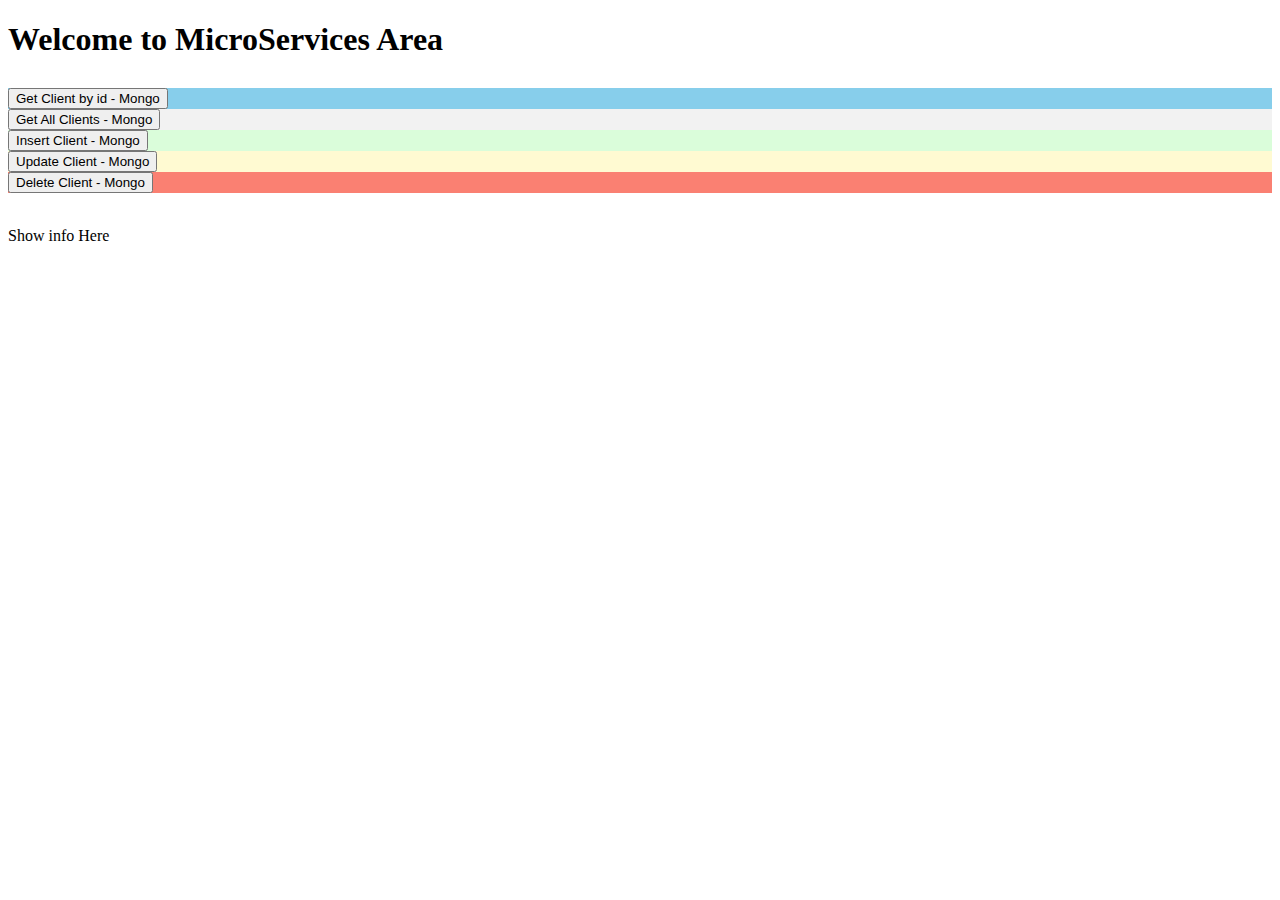
==== src/main/resources/templates/Microservices.html @ c1ce6953 "-Adding Views Logic" ====
<!DOCTYPE html>
<html xmlns:th="http://www.thymeleaf.org">
<head>
															<meta charset="UTF-8" />
													 		 <!-- Required meta tags -->
				                                            <meta name="viewport" content="width=device-width, initial-scale=1, shrink-to-fit=no"/>
			
			                                        	    <!-- Bootstrap CSS -->
			                                         	    <link rel="stylesheet" href="https://stackpath.bootstrapcdn.com/bootstrap/4.1.3/css/bootstrap.min.css" integrity="sha384-MCw98/SFnGE8fJT3GXwEOngsV7Zt27NXFoaoApmYm81iuXoPkFOJwJ8ERdknLPMO" crossorigin="anonymous"></link>
			                                             	<style type="text/css"> 
			                                         	    </style>
                                
    <title>MicroServices</title>
</head>
<body>
	<h1 class="text-center" style="margin-bottom: 30px">Welcome to MicroServices Area</h1>
    <h2 th:text="${titulo}"></h2>
        <div  class="row" >
            <div  class="col-2 offset-1">
                <div class="container border border-dark w-100 p-3" style="background: #87CEEB">
                    <button type="button" class="btn btn-primary  btn-block"> Get Client by id  - Mongo</button>
                </div>
            </div>
            <div  class="col-2">
                <div class="container border border-dark w-100 p-3"  style="background: #F2F2F2">
                    <button type="button" class="btn btn-secondary  btn-block">Get All Clients  - Mongo</button>
                    <a href=""></a>
                </div>
            </div>
            <div  class="col-2">
                 <div class="container border border-dark w-100 p-3" style="background: #DAFDDA">
                     <button type="button" class="btn btn-success  btn-block">Insert Client - Mongo</button>
                     <a href=""></a>
                </div>  
            </div>
             <div  class="col-2">
                 <div class="container border border-dark w-100 p-3" style="background: #FFFAD2">
                      <button type="button" class="btn btn-warning  btn-block">Update Client - Mongo</button>
                      <a href=""></a>
                 </div>
            </div>
             <div  class="col-2" >
                 <div class="container border border-dark w-100 p-3" style="background: #FA8072">
                     <button type="button" class="btn btn-danger  btn-block ">Delete Client - Mongo</button>
                     <a href=""></a>
                 </div>
            </div>
        </div>
        <br/>
        <div class="row">
             <div class="col-10 offset-1">
                    <p class="border border-dark " style="height: 400px">
                            Show info Here
                    </p>
            </div>
        </div>

                                       <!-- jQuery first, 
                                            then Popper.js, 
                                            then Bootstrap JS -->
                                            <script src="https://code.jquery.com/jquery-3.3.1.slim.min.js" integrity="sha384-q8i/X+965DzO0rT7abK41JStQIAqVgRVzpbzo5smXKp4YfRvH+8abtTE1Pi6jizo" crossorigin="anonymous"></script>
                                            <script src="https://cdnjs.cloudflare.com/ajax/libs/popper.js/1.14.3/umd/popper.min.js" integrity="sha384-ZMP7rVo3mIykV+2+9J3UJ46jBk0WLaUAdn689aCwoqbBJiSnjAK/l8WvCWPIPm49" crossorigin="anonymous"></script>
                                            <script src="https://stackpath.bootstrapcdn.com/bootstrap/4.1.3/js/bootstrap.min.js" integrity="sha384-ChfqqxuZUCnJSK3+MXmPNIyE6ZbWh2IMqE241rYiqJxyMiZ6OW/JmZQ5stwEULTy" crossorigin="anonymous"></script>
</body>
</html>
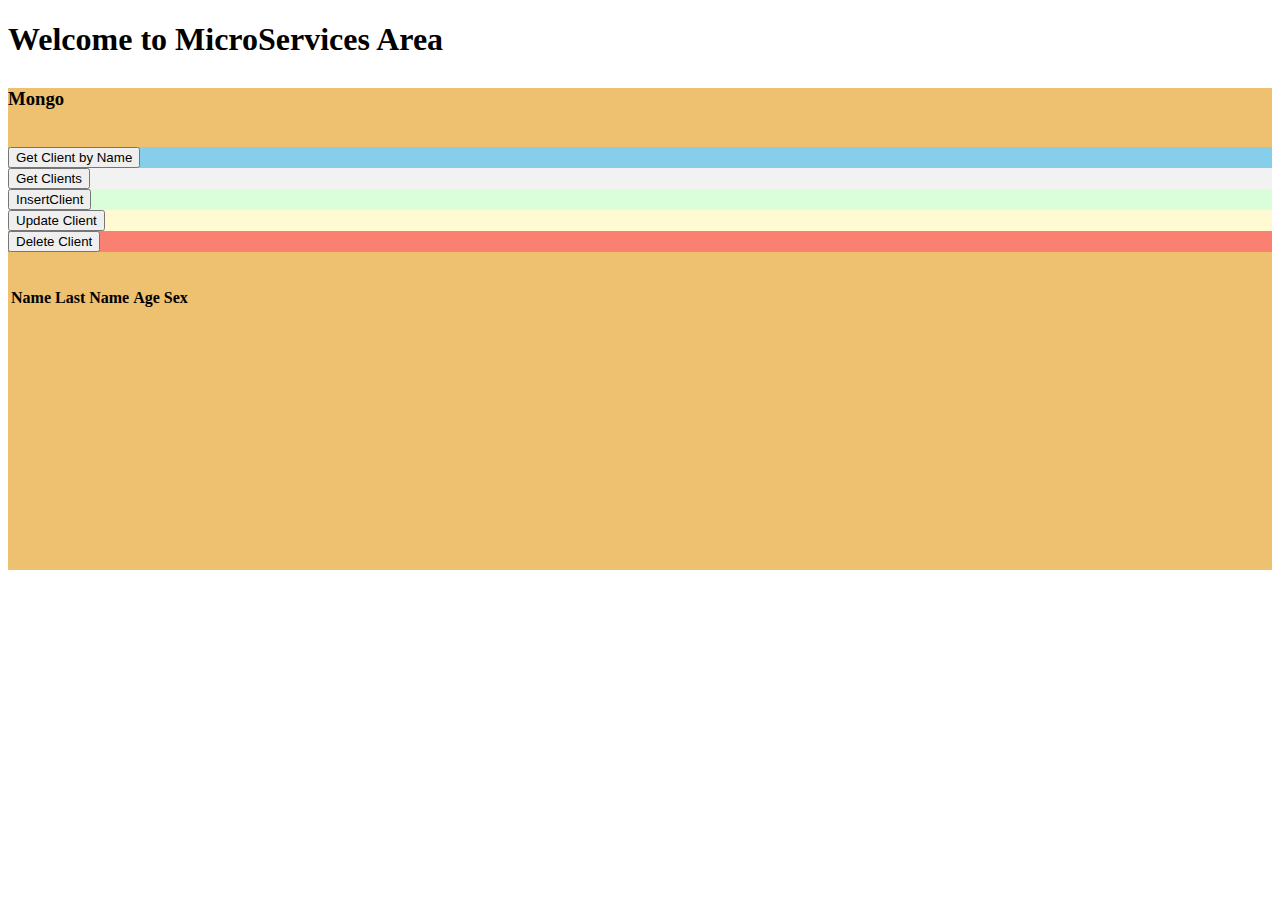
==== commit 9951339a: "Adding getClient functionability" ====
--- a/src/main/resources/templates/Microservices.html
+++ b/src/main/resources/templates/Microservices.html
@@ -1,65 +1,90 @@
 <!DOCTYPE html>
 <html xmlns:th="http://www.thymeleaf.org">
 <head>
-															<meta charset="UTF-8" />
-													 		 <!-- Required meta tags -->
-				                                            <meta name="viewport" content="width=device-width, initial-scale=1, shrink-to-fit=no"/>
-			
-			                                        	    <!-- Bootstrap CSS -->
-			                                         	    <link rel="stylesheet" href="https://stackpath.bootstrapcdn.com/bootstrap/4.1.3/css/bootstrap.min.css" integrity="sha384-MCw98/SFnGE8fJT3GXwEOngsV7Zt27NXFoaoApmYm81iuXoPkFOJwJ8ERdknLPMO" crossorigin="anonymous"></link>
-			                                             	<style type="text/css"> 
-			                                         	    </style>
-                                
-    <title>MicroServices</title>
+<meta charset="UTF-8" />
+
+<!-- Required meta tags -->																				
+<meta name="viewport"content="width=device-width, initial-scale=1, shrink-to-fit=no" />
+<!-- BOOTSTRAP -->																				
+<link rel="stylesheet" href="https://stackpath.bootstrapcdn.com/bootstrap/4.1.3/css/bootstrap.min.css" integrity="sha384-MCw98/SFnGE8fJT3GXwEOngsV7Zt27NXFoaoApmYm81iuXoPkFOJwJ8ERdknLPMO" crossorigin="anonymous"></link>
+                             	                                 	    
+<!-- Required meta tags -->																				
+<link rel="stylesheet" th:href="@{/css/style.css}"></link>
+
+<title>MicroServices</title>
 </head>
 <body>
-	<h1 class="text-center" style="margin-bottom: 30px">Welcome to MicroServices Area</h1>
-    <h2 th:text="${titulo}"></h2>
-        <div  class="row" >
-            <div  class="col-2 offset-1">
-                <div class="container border border-dark w-100 p-3" style="background: #87CEEB">
-                    <button type="button" class="btn btn-primary  btn-block"> Get Client by id  - Mongo</button>
-                </div>
-            </div>
-            <div  class="col-2">
-                <div class="container border border-dark w-100 p-3"  style="background: #F2F2F2">
-                    <button type="button" class="btn btn-secondary  btn-block">Get All Clients  - Mongo</button>
-                    <a href=""></a>
-                </div>
-            </div>
-            <div  class="col-2">
-                 <div class="container border border-dark w-100 p-3" style="background: #DAFDDA">
-                     <button type="button" class="btn btn-success  btn-block">Insert Client - Mongo</button>
-                     <a href=""></a>
-                </div>  
-            </div>
-             <div  class="col-2">
-                 <div class="container border border-dark w-100 p-3" style="background: #FFFAD2">
-                      <button type="button" class="btn btn-warning  btn-block">Update Client - Mongo</button>
-                      <a href=""></a>
-                 </div>
-            </div>
-             <div  class="col-2" >
-                 <div class="container border border-dark w-100 p-3" style="background: #FA8072">
-                     <button type="button" class="btn btn-danger  btn-block ">Delete Client - Mongo</button>
-                     <a href=""></a>
-                 </div>
-            </div>
-        </div>
-        <br/>
-        <div class="row">
-             <div class="col-10 offset-1">
-                    <p class="border border-dark " style="height: 400px">
-                            Show info Here
-                    </p>
-            </div>
-        </div>
+	<h1 class="text-center" style="margin-bottom: 30px">Welcome to
+		MicroServices Area</h1>
+	<h2 th:text="${titulo}"></h2>
+	<div class="container  border border-dark w-100 p-3" style="background: #EEC170 ">
+			<h3>Mongo</h3>
+			<br/>
+			<div class="row" > 
+						<div class="col-2 offset-1">
+							<div class="container border border-dark w-100 p-3"style="background: #87CEEB">
+								<a href="http://localhost:3001/microservices/getclient"style="text-decoration: none">
+								<button type="button" class="btn btn-primary  btn-block"> Get Client by Name</button>
+								</a>
+							</div>
+						</div>
+						<div class="col-2">
+							<div class="container border border-dark w-100 p-3" style="background: #F2F2F2">
+								<a href="http://localhost:3001/microservices/getallclients"style="text-decoration: none">
+								<button type="button" class="btn btn-secondary  btn-block ">Get Clients</button>
+								</a>
+				
+							</div>
+						</div>
+						<div class="col-2">
+							<div class="container border border-dark w-100 p-3" style="background: #DAFDDA">
+								<button type="button" class="btn btn-success  btn-block">InsertClient</button>
+								<a href=""></a>
+							</div>
+						</div>
+						<div class="col-2">
+							<div class="container border border-dark w-100 p-3" style="background: #FFFAD2">
+								<button type="button" class="btn btn-warning  btn-block">Update Client</button>
+								<a href=""></a>
+							</div>
+						</div>
+						<div class="col-2">
+							<div class="container border border-dark w-100 p-3" style="background: #FA8072">
+								<button type="button" class="btn btn-danger  btn-block ">Delete Client</button>
+								<a href=""></a>
+							</div>
+						</div>
+			 </div>
+			 	
+			<br />
+			<div class="row">
+				<div class="col-10 offset-1">
+					<!--<p class="border border-dark " style="height: 400px"th:text="${response}">	</p>  -->
+					<div  class="border border-dark" style="overflow: scroll;   height: 300px">
+					<p th:text="${client}"> </p>
+							<table class="table table-striped">
+									<thead>
+										<tr>
+											<th>Name</th>
+											<th>Last Name</th>
+											<th>Age</th>
+											<th>Sex</th>
+										</tr>
+									</thead>
+									<tbody>
+										<tr th:each="client: ${response}">
+											<td th:text="${client.name}"></td>
+											<td th:text="${client.lastName}"></td>
+											<td th:text="${client.age}"></td>
+											<td th:text="${client.sex}"></td>
+										</tr>
+									</tbody>
+							</table>
+					</div>
+				</div>
+			</div>
+	</div>
 
-                                       <!-- jQuery first, 
-                                            then Popper.js, 
-                                            then Bootstrap JS -->
-                                            <script src="https://code.jquery.com/jquery-3.3.1.slim.min.js" integrity="sha384-q8i/X+965DzO0rT7abK41JStQIAqVgRVzpbzo5smXKp4YfRvH+8abtTE1Pi6jizo" crossorigin="anonymous"></script>
-                                            <script src="https://cdnjs.cloudflare.com/ajax/libs/popper.js/1.14.3/umd/popper.min.js" integrity="sha384-ZMP7rVo3mIykV+2+9J3UJ46jBk0WLaUAdn689aCwoqbBJiSnjAK/l8WvCWPIPm49" crossorigin="anonymous"></script>
-                                            <script src="https://stackpath.bootstrapcdn.com/bootstrap/4.1.3/js/bootstrap.min.js" integrity="sha384-ChfqqxuZUCnJSK3+MXmPNIyE6ZbWh2IMqE241rYiqJxyMiZ6OW/JmZQ5stwEULTy" crossorigin="anonymous"></script>
+	
 </body>
 </html>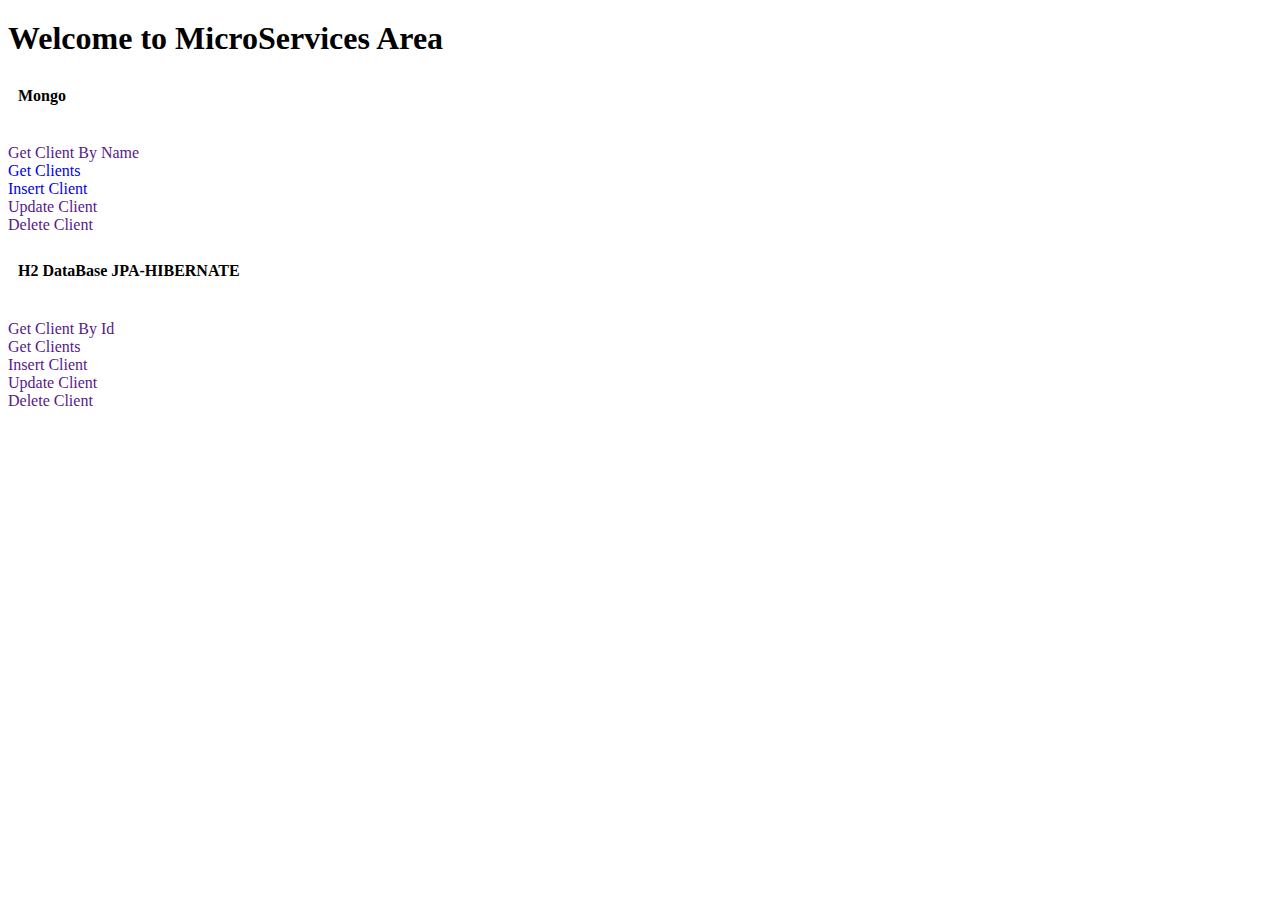
==== commit 1e6fc9c7: "Fixing views" ====
--- a/src/main/resources/templates/Microservices.html
+++ b/src/main/resources/templates/Microservices.html
@@ -3,88 +3,69 @@
 <head>
 <meta charset="UTF-8" />
 
-<!-- Required meta tags -->																				
-<meta name="viewport"content="width=device-width, initial-scale=1, shrink-to-fit=no" />
-<!-- BOOTSTRAP -->																				
-<link rel="stylesheet" href="https://stackpath.bootstrapcdn.com/bootstrap/4.1.3/css/bootstrap.min.css" integrity="sha384-MCw98/SFnGE8fJT3GXwEOngsV7Zt27NXFoaoApmYm81iuXoPkFOJwJ8ERdknLPMO" crossorigin="anonymous"></link>
-                             	                                 	    
-<!-- Required meta tags -->																				
+<!-- Required meta tags -->
+<meta name="viewport"
+	content="width=device-width, initial-scale=1, shrink-to-fit=no" />
+<!-- BOOTSTRAP -->
+<link rel="stylesheet"
+	href="https://stackpath.bootstrapcdn.com/bootstrap/4.1.3/css/bootstrap.min.css"
+	integrity="sha384-MCw98/SFnGE8fJT3GXwEOngsV7Zt27NXFoaoApmYm81iuXoPkFOJwJ8ERdknLPMO"
+	crossorigin="anonymous"></link>
+
+<!-- Required meta tags -->
 <link rel="stylesheet" th:href="@{/css/style.css}"></link>
 
 <title>MicroServices</title>
 </head>
 <body>
-	<h1 class="text-center" style="margin-bottom: 30px">Welcome to
-		MicroServices Area</h1>
+	<h1 class="text-center" style="margin-top:20px; margin-bottom: 30px">Welcome to MicroServices Area</h1>
 	<h2 th:text="${titulo}"></h2>
-	<div class="container  border border-dark w-100 p-3" style="background: #EEC170 ">
-			<h3>Mongo</h3>
-			<br/>
-			<div class="row" > 
-						<div class="col-2 offset-1">
-							<div class="container border border-dark w-100 p-3"style="background: #87CEEB">
-								<a href="http://localhost:3001/microservices/getclient"style="text-decoration: none">
-								<button type="button" class="btn btn-primary  btn-block"> Get Client by Name</button>
-								</a>
-							</div>
-						</div>
-						<div class="col-2">
-							<div class="container border border-dark w-100 p-3" style="background: #F2F2F2">
-								<a href="http://localhost:3001/microservices/getallclients"style="text-decoration: none">
-								<button type="button" class="btn btn-secondary  btn-block ">Get Clients</button>
-								</a>
-				
-							</div>
-						</div>
-						<div class="col-2">
-							<div class="container border border-dark w-100 p-3" style="background: #DAFDDA">
-								<button type="button" class="btn btn-success  btn-block">InsertClient</button>
-								<a href=""></a>
-							</div>
-						</div>
-						<div class="col-2">
-							<div class="container border border-dark w-100 p-3" style="background: #FFFAD2">
-								<button type="button" class="btn btn-warning  btn-block">Update Client</button>
-								<a href=""></a>
-							</div>
-						</div>
-						<div class="col-2">
-							<div class="container border border-dark w-100 p-3" style="background: #FA8072">
-								<button type="button" class="btn btn-danger  btn-block ">Delete Client</button>
-								<a href=""></a>
-							</div>
-						</div>
-			 </div>
-			 	
-			<br />
-			<div class="row">
-				<div class="col-10 offset-1">
-					<!--<p class="border border-dark " style="height: 400px"th:text="${response}">	</p>  -->
-					<div  class="border border-dark" style="overflow: scroll;   height: 300px">
-					<p th:text="${client}"> </p>
-							<table class="table table-striped">
-									<thead>
-										<tr>
-											<th>Name</th>
-											<th>Last Name</th>
-											<th>Age</th>
-											<th>Sex</th>
-										</tr>
-									</thead>
-									<tbody>
-										<tr th:each="client: ${response}">
-											<td th:text="${client.name}"></td>
-											<td th:text="${client.lastName}"></td>
-											<td th:text="${client.age}"></td>
-											<td th:text="${client.sex}"></td>
-										</tr>
-									</tbody>
-							</table>
-					</div>
-				</div>
+	<div class="container  border border-dark"
+		style="background: white">
+		<h4 style="margin-top: 10px ; margin-left: 10px" >Mongo</h4>
+		<br />
+		<div class="row  w-100 p-3">
+			<div class="col-2 offset-1">
+					<a href="" style="text-decoration: none" class="btn btn-primary " >Get Client By Name</a>
 			</div>
+			<div class="col-2">
+					<a href="http://localhost:3001/microservices/getallclients" class="btn btn-primary btn-block " style="text-decoration: none" >Get Clients</a>
+			</div>
+			<div class="col-2">
+					<a href="http://localhost:3001/microservices/getallclients/createclient"  style="text-decoration: none"  class="btn btn-primary btn-block">Insert Client</a>
+			</div>
+			<div class="col-2">
+					<a href=""  style="text-decoration: none"  class="btn btn-primary btn-block">Update Client</a>
+			</div>
+			<div class="col-2">
+					<a href=""  style="text-decoration: none"   class="btn btn-primary btn-block">Delete Client</a>
+			</div>
+		</div>
+	</div>
+	<br />
+	<div class="container  border border-dark"
+		style="background: white">
+		<h4 style="margin-top: 10px ; margin-left: 10px" >H2 DataBase JPA-HIBERNATE</h4>
+		<br />
+		<div class="row  w-100 p-3">
+			<div class="col-2 offset-1">
+					<a href="" style="text-decoration: none" class="btn btn-danger " >Get Client By Id</a>
+			</div>
+			<div class="col-2">
+					<a href="" style="text-decoration: none"  class="btn btn-danger  btn-block" >Get Clients</a>
+			</div>
+			<div class="col-2">
+					<a href=""  style="text-decoration: none" class="btn btn-danger  btn-block">Insert Client</a>
+			</div>
+			<div class="col-2">
+					<a href=""  style="text-decoration: none" class="btn btn-danger  btn-block">Update Client</a>
+			</div>
+			<div class="col-2">
+					<a href=""  style="text-decoration: none" class="btn btn-danger  btn-block">Delete Client</a>
+			</div>
+		</div>
 	</div>
 
-	
+
 </body>
 </html>